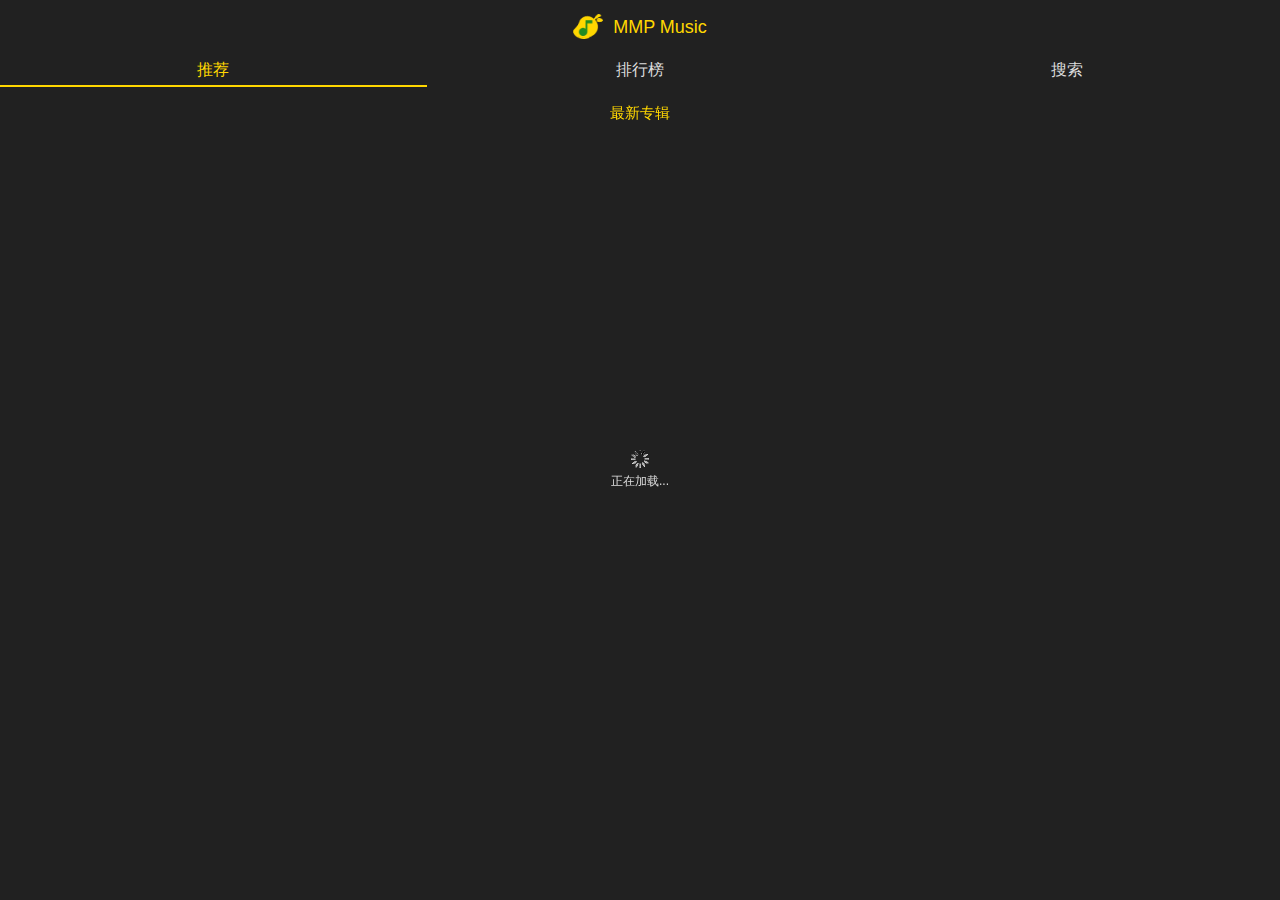
==== index.html @ 03d026d4 "init" ====
<!DOCTYPE html><html lang="en"><head><meta charset="utf-8"><meta name="viewport" content="width=device-width,initial-scale=1,shrink-to-fit=no"><meta name="theme-color" content="#000000"><link rel="manifest" href="/manifest.json"><link rel="shortcut icon" href="/favicon.ico"><title>React App</title><link href="/static/css/main.d16619ae.css" rel="stylesheet"></head><body><noscript>You need to enable JavaScript to run this app.</noscript><div id="root"></div><script type="text/javascript" src="/static/js/main.c23cf2a8.js"></script></body></html>
---- static/css/main.d16619ae.css ----
#root,body,html{width:100%;height:100%}body{margin:0;padding:0;font-family:Arial,Helvetica,sans-serif;font-size:16px}::-webkit-scrollbar{width:0;height:0}a,abbr,acronym,address,applet,article,aside,audio,b,big,blockquote,body,canvas,caption,center,cite,code,dd,del,details,dfn,div,dl,dt,em,embed,fieldset,figcaption,figure,footer,form,h1,h2,h3,h4,h5,h6,header,hgroup,html,i,iframe,img,ins,kbd,label,legend,li,mark,menu,nav,object,ol,output,p,pre,q,ruby,s,samp,section,small,span,strike,strong,sub,summary,sup,table,tbody,td,tfoot,th,thead,time,tr,tt,u,ul,var,video{margin:0;padding:0;border:0;vertical-align:baseline}article,aside,details,figcaption,figure,footer,header,hgroup,menu,nav,section{display:block}body{line-height:1}ol,ul{list-style:none}blockquote,q{quotes:none}blockquote:after,blockquote:before,q:after,q:before{content:"";content:none}table{border-collapse:collapse;border-spacing:0}.swiper-container{margin-left:auto;margin-right:auto;position:relative;overflow:hidden;z-index:1}.swiper-container-no-flexbox .swiper-slide{float:left}.swiper-container-vertical>.swiper-wrapper{-ms-flex-direction:column;flex-direction:column}.swiper-wrapper{position:relative;width:100%;height:100%;z-index:1;display:-ms-flexbox;display:flex;-webkit-transition-property:-webkit-transform;-o-transition-property:-o-transform;transition-property:-webkit-transform;-o-transition-property:transform;transition-property:transform;transition-property:transform,-webkit-transform;-webkit-box-sizing:content-box;box-sizing:content-box}.swiper-container-android .swiper-slide,.swiper-wrapper{-webkit-transform:translateZ(0);-ms-transform:translateZ(0);transform:translateZ(0)}.swiper-container-multirow>.swiper-wrapper{-webkit-box-lines:multiple;-moz-box-lines:multiple;-ms-flex-wrap:wrap;flex-wrap:wrap}.swiper-container-free-mode>.swiper-wrapper{-webkit-transition-timing-function:ease-out;-o-transition-timing-function:ease-out;transition-timing-function:ease-out;margin:0 auto}.swiper-slide{-webkit-flex-shrink:0;-ms-flex:0 0 auto;-ms-flex-negative:0;flex-shrink:0;width:100%;height:100%;position:relative}.swiper-container-autoheight,.swiper-container-autoheight .swiper-slide{height:auto}.swiper-container-autoheight .swiper-wrapper{-ms-flex-align:start;align-items:flex-start;-webkit-transition-property:-webkit-transform,height;-o-transition-property:-o-transform;-webkit-transition-property:height,-webkit-transform;transition-property:height,-webkit-transform;-o-transition-property:transform,height;transition-property:transform,height;transition-property:transform,height,-webkit-transform}.swiper-container .swiper-notification{position:absolute;left:0;top:0;pointer-events:none;opacity:0;z-index:-1000}.swiper-wp8-horizontal{-ms-touch-action:pan-y;touch-action:pan-y}.swiper-wp8-vertical{-ms-touch-action:pan-x;touch-action:pan-x}.swiper-button-next,.swiper-button-prev{position:absolute;top:50%;width:27px;height:44px;margin-top:-22px;z-index:10;cursor:pointer;background-size:27px 44px;background-position:50%;background-repeat:no-repeat}.swiper-button-next.swiper-button-disabled,.swiper-button-prev.swiper-button-disabled{opacity:.35;cursor:auto;pointer-events:none}.swiper-button-prev,.swiper-container-rtl .swiper-button-next{background-image:url("data:image/svg+xml;charset=utf-8,%3Csvg xmlns='http://www.w3.org/2000/svg' viewBox='0 0 27 44'%3E%3Cpath d='M0 22L22 0l2.1 2.1L4.2 22l19.9 19.9L22 44 0 22z' fill='%23007aff'/%3E%3C/svg%3E");left:10px;right:auto}.swiper-button-prev.swiper-button-black,.swiper-container-rtl .swiper-button-next.swiper-button-black{background-image:url("data:image/svg+xml;charset=utf-8,%3Csvg xmlns='http://www.w3.org/2000/svg' viewBox='0 0 27 44'%3E%3Cpath d='M0 22L22 0l2.1 2.1L4.2 22l19.9 19.9L22 44 0 22z'/%3E%3C/svg%3E")}.swiper-button-prev.swiper-button-white,.swiper-container-rtl .swiper-button-next.swiper-button-white{background-image:url("data:image/svg+xml;charset=utf-8,%3Csvg xmlns='http://www.w3.org/2000/svg' viewBox='0 0 27 44'%3E%3Cpath d='M0 22L22 0l2.1 2.1L4.2 22l19.9 19.9L22 44 0 22z' fill='%23fff'/%3E%3C/svg%3E")}.swiper-button-next,.swiper-container-rtl .swiper-button-prev{background-image:url("data:image/svg+xml;charset=utf-8,%3Csvg xmlns='http://www.w3.org/2000/svg' viewBox='0 0 27 44'%3E%3Cpath d='M27 22L5 44l-2.1-2.1L22.8 22 2.9 2.1 5 0l22 22z' fill='%23007aff'/%3E%3C/svg%3E");right:10px;left:auto}.swiper-button-next.swiper-button-black,.swiper-container-rtl .swiper-button-prev.swiper-button-black{background-image:url("data:image/svg+xml;charset=utf-8,%3Csvg xmlns='http://www.w3.org/2000/svg' viewBox='0 0 27 44'%3E%3Cpath d='M27 22L5 44l-2.1-2.1L22.8 22 2.9 2.1 5 0l22 22z'/%3E%3C/svg%3E")}.swiper-button-next.swiper-button-white,.swiper-container-rtl .swiper-button-prev.swiper-button-white{background-image:url("data:image/svg+xml;charset=utf-8,%3Csvg xmlns='http://www.w3.org/2000/svg' viewBox='0 0 27 44'%3E%3Cpath d='M27 22L5 44l-2.1-2.1L22.8 22 2.9 2.1 5 0l22 22z' fill='%23fff'/%3E%3C/svg%3E")}.swiper-pagination{position:absolute;text-align:center;-webkit-transition:.3s;-o-transition:.3s;transition:.3s;-webkit-transform:translateZ(0);-ms-transform:translateZ(0);transform:translateZ(0);z-index:10}.swiper-pagination.swiper-pagination-hidden{opacity:0}.swiper-container-horizontal>.swiper-pagination-bullets,.swiper-pagination-custom,.swiper-pagination-fraction{bottom:10px;left:0;width:100%}.swiper-pagination-bullet{width:8px;height:8px;display:inline-block;border-radius:100%;background:#000;opacity:.2}button.swiper-pagination-bullet{border:none;margin:0;padding:0;-webkit-box-shadow:none;box-shadow:none;-moz-appearance:none;-ms-appearance:none;-webkit-appearance:none;appearance:none}.swiper-pagination-clickable .swiper-pagination-bullet{cursor:pointer}.swiper-pagination-white .swiper-pagination-bullet{background:#fff}.swiper-pagination-bullet-active{opacity:1;background:#007aff}.swiper-pagination-white .swiper-pagination-bullet-active{background:#fff}.swiper-pagination-black .swiper-pagination-bullet-active{background:#000}.swiper-container-vertical>.swiper-pagination-bullets{right:10px;top:50%;-webkit-transform:translate3d(0,-50%,0);-ms-transform:translate3d(0,-50%,0);transform:translate3d(0,-50%,0)}.swiper-container-vertical>.swiper-pagination-bullets .swiper-pagination-bullet{margin:5px 0;display:block}.swiper-container-horizontal>.swiper-pagination-bullets .swiper-pagination-bullet{margin:0 5px}.swiper-pagination-progress{background:rgba(0,0,0,.25);position:absolute}.swiper-pagination-progress .swiper-pagination-progressbar{background:#007aff;position:absolute;left:0;top:0;width:100%;height:100%;-webkit-transform:scale(0);-ms-transform:scale(0);transform:scale(0);-webkit-transform-origin:left top;-ms-transform-origin:left top;transform-origin:left top}.swiper-container-rtl .swiper-pagination-progress .swiper-pagination-progressbar{-webkit-transform-origin:right top;-ms-transform-origin:right top;transform-origin:right top}.swiper-container-horizontal>.swiper-pagination-progress{width:100%;height:4px;left:0;top:0}.swiper-container-vertical>.swiper-pagination-progress{width:4px;height:100%;left:0;top:0}.swiper-pagination-progress.swiper-pagination-white{background:hsla(0,0%,100%,.5)}.swiper-pagination-progress.swiper-pagination-white .swiper-pagination-progressbar{background:#fff}.swiper-pagination-progress.swiper-pagination-black .swiper-pagination-progressbar{background:#000}.swiper-container-3d{-webkit-perspective:1200px;-o-perspective:1200px;perspective:1200px}.swiper-container-3d .swiper-cube-shadow,.swiper-container-3d .swiper-slide,.swiper-container-3d .swiper-slide-shadow-bottom,.swiper-container-3d .swiper-slide-shadow-left,.swiper-container-3d .swiper-slide-shadow-right,.swiper-container-3d .swiper-slide-shadow-top,.swiper-container-3d .swiper-wrapper{-webkit-transform-style:preserve-3d;transform-style:preserve-3d}.swiper-container-3d .swiper-slide-shadow-bottom,.swiper-container-3d .swiper-slide-shadow-left,.swiper-container-3d .swiper-slide-shadow-right,.swiper-container-3d .swiper-slide-shadow-top{position:absolute;left:0;top:0;width:100%;height:100%;pointer-events:none;z-index:10}.swiper-container-3d .swiper-slide-shadow-left{background-image:-webkit-gradient(linear,left top,right top,from(rgba(0,0,0,.5)),to(transparent));background-image:-webkit-linear-gradient(right,rgba(0,0,0,.5),transparent);background-image:-o-linear-gradient(right,rgba(0,0,0,.5),transparent);background-image:-webkit-gradient(linear,right top,left top,from(rgba(0,0,0,.5)),to(transparent));background-image:linear-gradient(270deg,rgba(0,0,0,.5),transparent)}.swiper-container-3d .swiper-slide-shadow-right{background-image:-webkit-gradient(linear,right top,left top,from(rgba(0,0,0,.5)),to(transparent));background-image:-webkit-linear-gradient(left,rgba(0,0,0,.5),transparent);background-image:-o-linear-gradient(left,rgba(0,0,0,.5),transparent);background-image:-webkit-gradient(linear,left top,right top,from(rgba(0,0,0,.5)),to(transparent));background-image:linear-gradient(90deg,rgba(0,0,0,.5),transparent)}.swiper-container-3d .swiper-slide-shadow-top{background-image:-webkit-gradient(linear,left top,left bottom,from(rgba(0,0,0,.5)),to(transparent));background-image:-webkit-linear-gradient(bottom,rgba(0,0,0,.5),transparent);background-image:-o-linear-gradient(bottom,rgba(0,0,0,.5),transparent);background-image:-webkit-gradient(linear,left bottom,left top,from(rgba(0,0,0,.5)),to(transparent));background-image:linear-gradient(0deg,rgba(0,0,0,.5),transparent)}.swiper-container-3d .swiper-slide-shadow-bottom{background-image:-webkit-gradient(linear,left bottom,left top,from(rgba(0,0,0,.5)),to(transparent));background-image:-webkit-linear-gradient(top,rgba(0,0,0,.5),transparent);background-image:-o-linear-gradient(top,rgba(0,0,0,.5),transparent);background-image:-webkit-gradient(linear,left top,left bottom,from(rgba(0,0,0,.5)),to(transparent));background-image:linear-gradient(180deg,rgba(0,0,0,.5),transparent)}.swiper-container-coverflow .swiper-wrapper,.swiper-container-flip .swiper-wrapper{-ms-perspective:1200px}.swiper-container-cube,.swiper-container-flip{overflow:visible}.swiper-container-cube .swiper-slide,.swiper-container-flip .swiper-slide{pointer-events:none;-webkit-backface-visibility:hidden;backface-visibility:hidden;z-index:1}.swiper-container-cube .swiper-slide .swiper-slide,.swiper-container-flip .swiper-slide .swiper-slide{pointer-events:none}.swiper-container-cube .swiper-slide-active,.swiper-container-cube .swiper-slide-active .swiper-slide-active,.swiper-container-flip .swiper-slide-active,.swiper-container-flip .swiper-slide-active .swiper-slide-active{pointer-events:auto}.swiper-container-cube .swiper-slide-shadow-bottom,.swiper-container-cube .swiper-slide-shadow-left,.swiper-container-cube .swiper-slide-shadow-right,.swiper-container-cube .swiper-slide-shadow-top,.swiper-container-flip .swiper-slide-shadow-bottom,.swiper-container-flip .swiper-slide-shadow-left,.swiper-container-flip .swiper-slide-shadow-right,.swiper-container-flip .swiper-slide-shadow-top{z-index:0;-webkit-backface-visibility:hidden;backface-visibility:hidden}.swiper-container-cube .swiper-slide{visibility:hidden;-webkit-transform-origin:0 0;-ms-transform-origin:0 0;transform-origin:0 0;width:100%;height:100%}.swiper-container-cube.swiper-container-rtl .swiper-slide{-webkit-transform-origin:100% 0;-ms-transform-origin:100% 0;transform-origin:100% 0}.swiper-container-cube .swiper-slide-active,.swiper-container-cube .swiper-slide-next,.swiper-container-cube .swiper-slide-next+.swiper-slide,.swiper-container-cube .swiper-slide-prev{pointer-events:auto;visibility:visible}.swiper-container-cube .swiper-cube-shadow{position:absolute;left:0;bottom:0;width:100%;height:100%;background:#000;opacity:.6;-webkit-filter:blur(50px);filter:blur(50px);z-index:0}.swiper-container-fade.swiper-container-free-mode .swiper-slide{-webkit-transition-timing-function:ease-out;-o-transition-timing-function:ease-out;transition-timing-function:ease-out}.swiper-container-fade .swiper-slide{pointer-events:none;-webkit-transition-property:opacity;-o-transition-property:opacity;transition-property:opacity}.swiper-container-fade .swiper-slide .swiper-slide{pointer-events:none}.swiper-container-fade .swiper-slide-active,.swiper-container-fade .swiper-slide-active .swiper-slide-active{pointer-events:auto}.swiper-zoom-container{width:100%;height:100%;display:-ms-flexbox;display:flex;-ms-flex-pack:center;justify-content:center;-ms-flex-align:center;align-items:center;text-align:center}.swiper-zoom-container>canvas,.swiper-zoom-container>img,.swiper-zoom-container>svg{max-width:100%;max-height:100%;-o-object-fit:contain;object-fit:contain}.swiper-scrollbar{border-radius:10px;position:relative;-ms-touch-action:none;background:rgba(0,0,0,.1)}.swiper-container-horizontal>.swiper-scrollbar{position:absolute;left:1%;bottom:3px;z-index:50;height:5px;width:98%}.swiper-container-vertical>.swiper-scrollbar{position:absolute;right:3px;top:1%;z-index:50;width:5px;height:98%}.swiper-scrollbar-drag{height:100%;width:100%;position:relative;background:rgba(0,0,0,.5);border-radius:10px;left:0;top:0}.swiper-scrollbar-cursor-drag{cursor:move}.swiper-lazy-preloader{width:42px;height:42px;position:absolute;left:50%;top:50%;margin-left:-21px;margin-top:-21px;z-index:10;-webkit-transform-origin:50%;-ms-transform-origin:50%;transform-origin:50%;-webkit-animation:swiper-preloader-spin 1s steps(12) infinite;animation:swiper-preloader-spin 1s steps(12) infinite}.swiper-lazy-preloader:after{display:block;content:"";width:100%;height:100%;background-image:url("data:image/svg+xml;charset=utf-8,%3Csvg viewBox='0 0 120 120' xmlns='http://www.w3.org/2000/svg' xmlns:xlink='http://www.w3.org/1999/xlink'%3E%3Cdefs%3E%3Cpath id='a' stroke='%236c6c6c' stroke-width='11' stroke-linecap='round' d='M60 7v20'/%3E%3C/defs%3E%3Cuse xlink:href='%23a' opacity='.27'/%3E%3Cuse xlink:href='%23a' opacity='.27' transform='rotate(30 60 60)'/%3E%3Cuse xlink:href='%23a' opacity='.27' transform='rotate(60 60 60)'/%3E%3Cuse xlink:href='%23a' opacity='.27' transform='rotate(90 60 60)'/%3E%3Cuse xlink:href='%23a' opacity='.27' transform='rotate(120 60 60)'/%3E%3Cuse xlink:href='%23a' opacity='.27' transform='rotate(150 60 60)'/%3E%3Cuse xlink:href='%23a' opacity='.37' transform='rotate(180 60 60)'/%3E%3Cuse xlink:href='%23a' opacity='.46' transform='rotate(210 60 60)'/%3E%3Cuse xlink:href='%23a' opacity='.56' transform='rotate(240 60 60)'/%3E%3Cuse xlink:href='%23a' opacity='.66' transform='rotate(270 60 60)'/%3E%3Cuse xlink:href='%23a' opacity='.75' transform='rotate(300 60 60)'/%3E%3Cuse xlink:href='%23a' opacity='.85' transform='rotate(330 60 60)'/%3E%3C/svg%3E");background-position:50%;background-size:100%;background-repeat:no-repeat}.swiper-lazy-preloader-white:after{background-image:url("data:image/svg+xml;charset=utf-8,%3Csvg viewBox='0 0 120 120' xmlns='http://www.w3.org/2000/svg' xmlns:xlink='http://www.w3.org/1999/xlink'%3E%3Cdefs%3E%3Cpath id='a' stroke='%23fff' stroke-width='11' stroke-linecap='round' d='M60 7v20'/%3E%3C/defs%3E%3Cuse xlink:href='%23a' opacity='.27'/%3E%3Cuse xlink:href='%23a' opacity='.27' transform='rotate(30 60 60)'/%3E%3Cuse xlink:href='%23a' opacity='.27' transform='rotate(60 60 60)'/%3E%3Cuse xlink:href='%23a' opacity='.27' transform='rotate(90 60 60)'/%3E%3Cuse xlink:href='%23a' opacity='.27' transform='rotate(120 60 60)'/%3E%3Cuse xlink:href='%23a' opacity='.27' transform='rotate(150 60 60)'/%3E%3Cuse xlink:href='%23a' opacity='.37' transform='rotate(180 60 60)'/%3E%3Cuse xlink:href='%23a' opacity='.46' transform='rotate(210 60 60)'/%3E%3Cuse xlink:href='%23a' opacity='.56' transform='rotate(240 60 60)'/%3E%3Cuse xlink:href='%23a' opacity='.66' transform='rotate(270 60 60)'/%3E%3Cuse xlink:href='%23a' opacity='.75' transform='rotate(300 60 60)'/%3E%3Cuse xlink:href='%23a' opacity='.85' transform='rotate(330 60 60)'/%3E%3C/svg%3E")}@-webkit-keyframes swiper-preloader-spin{to{-webkit-transform:rotate(1turn)}}@keyframes swiper-preloader-spin{to{-webkit-transform:rotate(1turn);transform:rotate(1turn)}}.scroll-view{width:100%;height:100%;overflow:hidden}.loading-container{position:absolute;top:0;left:0;width:100%;height:100%;z-index:999;display:flex;justify-content:center;align-items:center}.loading-wrapper{display:inline-block;font-size:12px;text-align:center}.loading-title{margin-top:5px}.music-album{position:fixed;top:0;bottom:0;right:0;left:0;background-color:#212121;z-index:100}.music-header{z-index:10}.album-img{position:relative;z-index:-1;width:100%;padding-top:70%;background-repeat:no-repeat;background-size:cover;transform-origin:top center;transition:transform}.play-wrapper{position:absolute;bottom:20px;width:100%;text-align:center;color:gold}.play-button{display:inline-block;width:120px;padding:8px 0;border-radius:50px;border:1px solid gold}.play-button i{display:inline-block;vertical-align:middle;margin-top:-2px;margin-right:5px;font-size:16px;font-weight:600}.play-button span{font-size:14px}.filter{position:absolute;top:0;left:0;width:100%;height:100%;background-color:rgba(0,0,0,.4)}.albuminfo-container{position:absolute;bottom:52px;width:100%;margin-top:2px}.album-scroll{width:100%;height:100%}.album-scroll .scroll-view{overflow:visible}.albuminfo-wrapper{padding:25px 25px 0;background-color:#212121}.song-count{font-size:14px}.song-list{margin-top:20px}.song{margin-bottom:8px}.song-name{height:16px;color:#fff}.song-singer{font-size:14px;padding-top:8px;color:hsla(0,0%,87%,.7)}.song-name,.song-singer{overflow:hidden;text-overflow:ellipsis;white-space:nowrap}.album-info{padding-bottom:25px}.album-title{font-size:18px;font-weight:100;text-align:center;color:#fff}.album-desc{font-size:14px;margin-top:15px;line-height:22px}.music-header{position:fixed;height:55px;width:100%;line-height:55px;color:#fff;text-align:center;font-size:18px}.header-back{position:absolute;left:10px;font-size:22px}.header-title{overflow:hidden;margin:0 40px;text-overflow:ellipsis;white-space:nowrap}.music-recommend{width:100%;height:100%}.slider-container{height:160px;position:relative}.slider-nav{display:block;width:100%;height:100%}.swiper-pagination-bullet-active{background-color:#ddd}.album-container .title{height:50px;line-height:50px;text-align:center;font-size:15px;font-weight:400;color:gold}.album-list{font-size:15px;padding-bottom:20px}.album-wrapper{margin-bottom:8px;margin-left:20px;color:hsla(0,0%,87%,.7)}.album-wrapper .left{display:inline-block;width:60px;height:60px;vertical-align:top}.album-wrapper .right{display:inline-block;max-width:200px;margin-left:20px;line-height:20px}.album-name,.public-time,.singer-name{overflow:hidden;text-overflow:ellipsis;white-space:nowrap}.album-name{color:#fff;font-weight:500}.album-wrapper:first-child{margin-top:0}.album-wrapper:last-child{margin-bottom:0}@font-face{font-family:iconmusic;src:url(/static/media/iconmusic.ab9526dd.eot);src:url(/static/media/iconmusic.ab9526dd.eot#iefix) format("embedded-opentype"),url(/static/media/iconmusic.06013c7e.ttf) format("truetype"),url(/static/media/iconmusic.9676078e.woff) format("woff"),url(/static/media/iconmusic.76681d70.svg#iconmusic) format("svg");font-weight:400;font-style:normal}[class*=" icon-"],[class^=icon-]{font-family:iconmusic!important;speak:none;font-style:normal;font-weight:400;font-variant:normal;text-transform:none;line-height:1;-webkit-font-smoothing:antialiased;-moz-osx-font-smoothing:grayscale}.icon-back:before{content:"\E900"}.icon-delete:before{content:"\E901"}.icon-fe-music:before{content:"\E902"}.icon-list-play:before{content:"\E903"}.icon-music:before{content:"\E904"}.icon-next:before{content:"\E905"}.icon-pause:before{content:"\E906"}.icon-play-list:before{content:"\E907"}.icon-play:before{content:"\E908"}.icon-previous:before{content:"\E909"}.icon-search:before{content:"\E90A"}.icon-shuffle-play:before{content:"\E90B"}.icon-single-play:before{content:"\E90C"}.icon-user:before{content:"\E90D"}.app{width:100%;height:100%;color:#ddd;background-color:#212121}.app-header{height:55px;line-height:55px;color:gold;text-align:center}.app-logo{width:30px;height:25px;margin-top:-5px;vertical-align:middle}.app-title{display:inline-block;height:55px;margin-left:10px;font-size:18px;font-weight:300}.music-tab{display:flex;height:30px;line-height:30px;color:#ddd;text-align:center}.tab-item{flex:1}.music-view{position:fixed;top:88px;left:0;bottom:52px;width:100%}.nav-link{display:block;color:inherit;text-decoration:none}.nav-link.active{color:gold;border-bottom:2px solid gold}.translate-enter{transform:translate3d(100%,0,0)}.translate-enter.translate-enter-active{transition:transform .3s;transform:translateZ(0)}.translate-exit{transform:translateZ(0)}.translate-exit.translate-exit-active{transition:transform .3s;transform:translate3d(100%,0,0)}.progress-bar{position:relative;width:100%;height:3px;background-color:rgba(0,0,0,.4)}.progress,.progress-button{position:absolute;top:0;left:0;height:100%}.progress{z-index:2;background-color:gold}.progress-button{width:14px;height:14px;border:2px solid #fff;border-radius:50%;background-color:gold;z-index:3;top:-6px;margin-left:-5px}.player-wrapper{position:fixed;top:0;left:0;width:100%;height:100%;display:none}.player-wrapper.player-rotate-enter{transform:rotate(90deg)}.player-wrapper.player-rotate-enter.player-rotate-enter-active{transition:transform .3s;transform:rotate(0deg)}.player-wrapper.player-rotate-exit{transform:rotate(0deg) translateZ(0)}.player-wrapper.player-rotate-exit.player-rotate-exit-active{transition:.3s;transform:rotate(90deg) translate3d(100%,0,0)}.player-up{position:absolute;top:0;left:0;right:0;bottom:0;z-index:10}.header{position:fixed;width:100%;height:55px;line-height:55px;color:#fff;text-align:center;font-size:18px}.header .header-back{position:absolute;left:10px;font-size:22px}.header .header-title{margin:0 40px;overflow:hidden;text-overflow:ellipsis;white-space:nowrap}.player-background{position:absolute;top:0;left:0;right:0;bottom:0;background-repeat:no-repeat;background-position:50%;background-size:cover}.player-middle{display:flex;flex-direction:column;justify-content:center;align-items:center;position:absolute;top:100px;width:100%}.player-middle .singer-name{font-size:15px;color:#fff;margin-bottom:100px;margin-top:-40px}.singer-img{width:260px;height:260px;border-radius:50%;border:8px solid hsla(0,0%,87%,.3)}.singer-img img{width:100%;height:100%;border-radius:50%}.rotate{animation:rotate 15s linear infinite}.player{position:fixed;bottom:30px;left:0;right:0}.player-bottom-top{display:flex;align-items:center;height:30px;line-height:30px;font-size:15px;font-weight:400;justify-content:center}.play-progress{display:flex;align-items:center;height:100%;width:65%;padding:0 12px}.player-bottom-bottom{display:flex;color:gold;justify-content:space-between;font-size:38px;align-items:center}.player-button{margin:0 -12px;font-size:48px}.play-mode{margin-left:5%}.play-list-button{margin-right:5%}@-moz-keyframes rotate{0%{transform:rotate(0deg)}to{transform:rotate(1turn)}}@-webkit-keyframes rotate{0%{transform:rotate(0deg)}to{transform:rotate(1turn)}}@-o-keyframes rotate{0%{transform:rotate(0deg)}to{transform:rotate(1turn)}}@keyframes rotate{0%{transform:rotate(0deg)}to{transform:rotate(1turn)}}
/*# sourceMappingURL=main.d16619ae.css.map*/
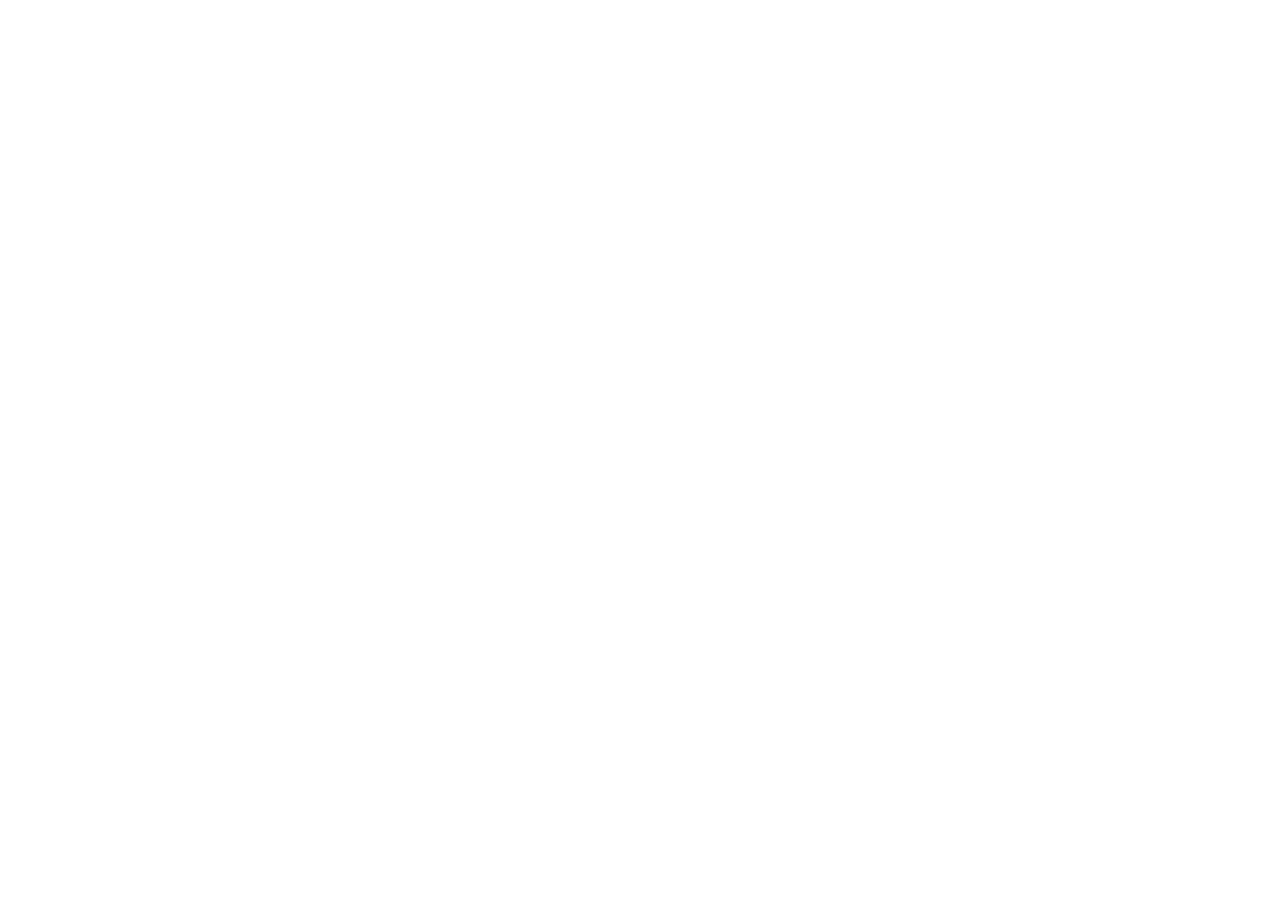
==== commit 7fcf3131: "替换index" ====
--- a/index.html
+++ b/index.html
@@ -1 +1,97 @@
-<!DOCTYPE html><html lang="en"><head><meta charset="utf-8"><meta name="viewport" content="width=device-width,initial-scale=1,shrink-to-fit=no"><meta name="theme-color" content="#000000"><link rel="manifest" href="/manifest.json"><link rel="shortcut icon" href="/favicon.ico"><title>React App</title><link href="/static/css/main.d16619ae.css" rel="stylesheet"></head><body><noscript>You need to enable JavaScript to run this app.</noscript><div id="root"></div><script type="text/javascript" src="/static/js/main.c23cf2a8.js"></script></body></html>+<!DOCTYPE html>
+<head>
+    <title>ECharts</title>
+    <meta http-equiv="Content-Type" content="text/html; charset=utf-8">
+        
+        <style type="text/CSS">
+            div {background-color: transparent}
+            </style>
+        <!--    <script src="theme/shine.js"></script>-->
+        <!-- ECharts单文件引入https://cdn.bootcss.com/echarts/4.1.0.rc1/echarts-en.common.min.js  -->
+        <script src="https://cdn.bootcss.com/echarts/4.1.0.rc2/echarts.min.js"></script>
+        <script type="text/javascript">
+            var option;
+            var myChart;
+            var ecConfig;
+            /**
+             * 构建动态图表
+             */
+        function loadEcharts(initParams){
+            initEchartView(initParams);
+        }
+        function refreshWithOption(optionData) {
+            if (myChart == null || myChart == 'undefined'){
+                initEchartView();
+                alert('555');
+                displayTheChartView(optionData);
+            }else {
+                myChart.setOption(optionData, true);
+            }
+        }
+        function resizeDiv(cssText) {
+            var divMain = document.getElementById("main");
+            divMain.style.cssText = cssText;
+            myChart.resize();
+        }
+        function initEchartView(initParams) {
+            // 基于准备好的dom，初始化echarts图表
+            if (initParams == null || initParams == 'undefined') {
+                myChart = echarts.init(document.getElementById('main'));
+                alert('myChart:' + myChart);
+            } else {
+                myChart = echarts.init(document.getElementById('main'), initParams);
+            }
+        }
+        function displayTheChartView (data) {
+            myChart.setOption(option = {
+                              title: {
+                              text: ''
+                              },
+                              grid:{
+                              x:40,
+                              y:15,
+                              x2:2,
+                              y2:20,
+                              },
+                              toolbox: {
+                              left: 'right',
+                              top:-5,
+                              feature: {
+                              restore: {}
+                              }
+                              },
+                              tooltip: {
+                              trigger: 'axis'
+                              },
+                              xAxis: {
+                              data: data.map(function (item) {
+                                             return item[0];
+                                             })
+                              },
+                              yAxis: {
+                              type: 'value',
+                              scale: true,
+                              precision: 2,
+                              splitNumber: 5,
+                              boundaryGap: [0.01, 0.01]
+                              },
+                              dataZoom: [{
+                                         show:false,
+                                         type: 'inside'
+                                         }],
+                              series: {
+                              name: 'value',
+                              type: 'line',
+                              data: data.map(function (item) {
+                                             return item[1];
+                                             }),
+                              itemStyle : { normal: {label : {show: true}}}
+                              },
+                              });
+        };
+        </script>
+</head>
+<body style="background-color: transparent;margin:0px"><!-- transparent-->
+    <iframe name="action_frame" src="" style="display:none;"></iframe>
+    <div id="main" style="height:160px;width:375px;" ></div><!-- style="height:270px;width:420px;margin-left:-30px;"-->
+</body>
